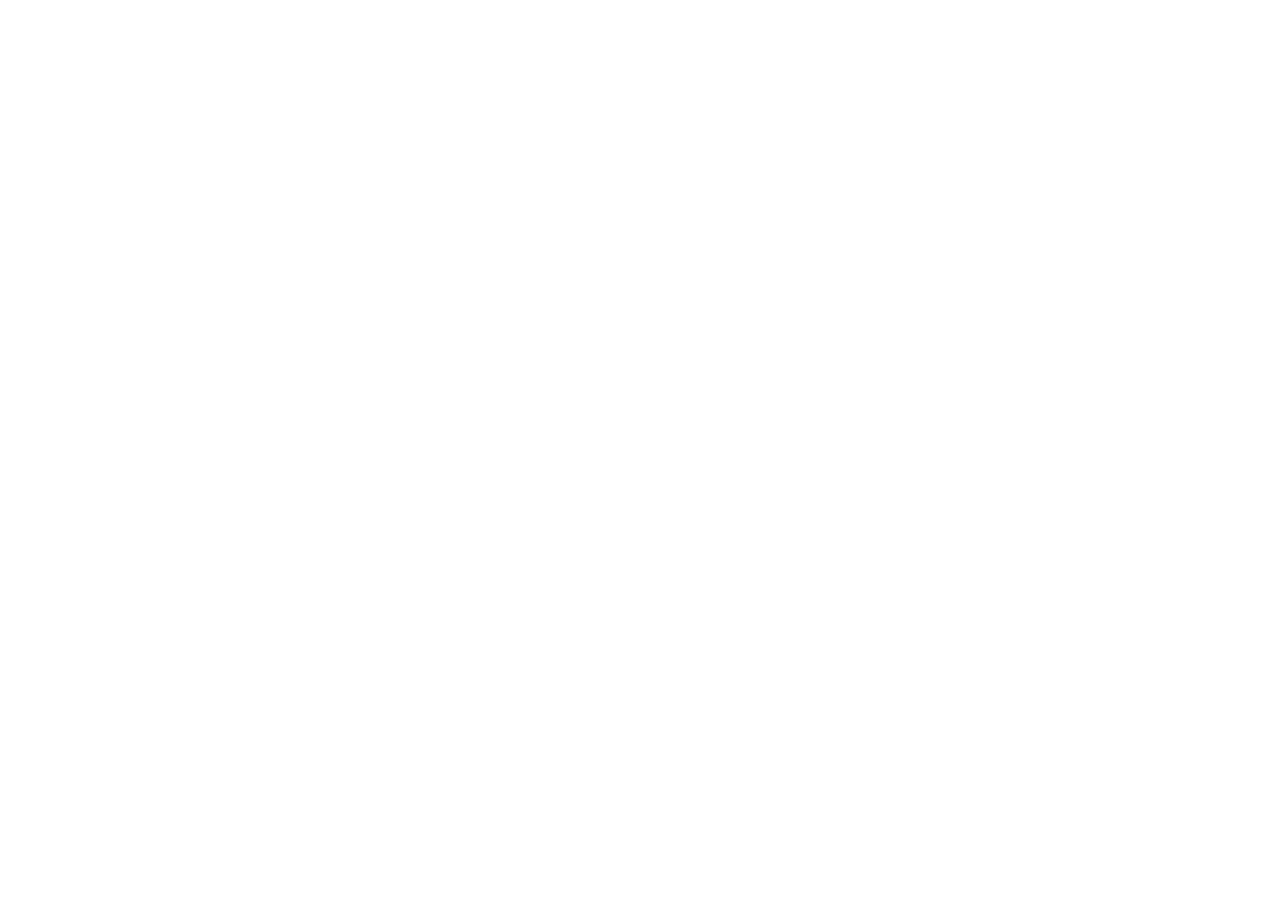
==== index.html @ e8760948 "Initialisation du projet sur github" ====
<!DOCTYPE html>
<html>

  <head>
    <script src="https://d3js.org/d3.v5.min.js"></script>
    <link rel="stylesheet" href="try.css">
  </head>

  <body>
    <br><br><br>
    <div id="graph"></div>
    <script src="script.js"></script>
  </body>

</html>
---- try.css ----
* {
    margin: 0;
    padding: 0;
    box-sizing: border-box;
  }
  
  body {
    font-family: "montserrat", sans-serif;
  }
  
  header {
    background-color: #222;
  }
  header .container {
    position: relative;
    max-width: 960px;
    padding: 15px;
    margin: 0 auto;
    display: flex;
    align-items: center;
    justify-content: space-between;
  }
  header .container .brand h2 {
    color: #FFF;
    font-size: 28px;
    font-weight: 900;
  }
  header .container .brand h2 span {
    color: green;
    font-weight: 400;
  }
  header .container .mobile-nav {
    display: none;
  }
  header .container .mobile-nav .open-menu {
    color: #FFF;
    text-decoration: none;
  }
  @media screen and (max-width: 767px) {
    header .container .mobile-nav {
      display: block;
    }
  }
  header .container .navbar .menu {
    display: flex;
    list-style-type: none;
  }
  header .container .navbar .menu .menu-item {
    position: relative;
  }
  header .container .navbar .menu .menu-item a {
    display: block;
    color: #FFF;
    text-decoration: none;
    padding: 10px 25px;
  }
  header .container .navbar .menu .menu-item a:hover {
    color: green;
    background-color: #323232;
  }
  header .container .navbar .menu .menu-item.has-anotherone > a {
    position: relative;
    padding-right: 35px;
  }
  header .container .navbar .menu .menu-item.has-anotherone > a:after {
    content: "+";
    display: block;
    position: absolute;
    top: 50%;
    right: 15px;
    transform: translateY(-50%);
    color: #FFF;
    font-size: 18px;
    font-weight: 500;
  }
  header .container .navbar .menu .menu-item.has-anotherone > a:hover:after {
    color: green;
  }
  header .container .navbar .menu .menu-item.has-anotherone .sub-menu {
    position: absolute;
    z-index: 999;
    opacity: 0;
    transform: translateY(-200px);
    pointer-events: none;
    transition: 0.4s ease-out;
    min-width: 100%;
    width: max-content;
    background-color: #222;
    list-style-type: none;
  }
  header .container .navbar .menu .menu-item.has-anotherone .sub-menu .menu-item {
    width: 100%;
  }
  header .container .navbar .menu .menu-item.has-anotherone:hover > .sub-menu {
    opacity: 1;
    transform: translateY(0);
    pointer-events: all;
  }
  header .container .navbar .menu .menu-item.has-anotherone:hover > .sub-menu .sub-menu {
    top: 0;
    right: 100%;
  }
  header .container .navbar .close-menu {
    display: none;
    color: #FFF;
    text-decoration: none;
    text-align: center;
  }
  @media screen and (max-width: 767px) {
    header .container .navbar .close-menu {
      display: block;
    }
  }
  @media screen and (max-width: 767px) {
    header .container .navbar {
      display: block;
      position: absolute;
      top: 0;
      left: 0;
      width: 100vw;
      min-height: 100vh;
      z-index: 999;
      background-color: #222;
      opacity: 0;
      pointer-events: none;
      transition: 0.4s ease-out;
    }
    header .container .navbar.is-active {
      opacity: 1;
      pointer-events: all;
    }
    header .container .navbar .menu {
      flex-direction: column;
    }
    header .container .navbar .menu .has-anotherone > .sub-menu {
      display: none;
      position: relative;
    }
    header .container .navbar .menu .has-anotherone > .sub-menu .sub-menu {
      position: relative;
      top: 0;
      left: 0;
      right: 0;
    }
    header .container .navbar .menu .has-anotherone:hover > .sub-menu {
      display: block;
    }
  }
  
  main section {
    padding-top: 50px;
    padding-bottom: 50px;
  }
  main section h1 {
    color: #666;
    font-size: 48px;
    font-weight: 500;
    text-align: center;
    margin-bottom: 30px;
  }
  main section .image-wrap {
    display: flex;
    justify-content: center;
    margin-bottom: 30px;
  }
  main section .image-wrap .image {
    display: block;
    width: 100%;
    max-width: 250px;
  }
  main section .content-wrap {
    display: block;
    max-width: 30px;
    margin: 0 auto;
  }
  main section .content-wrap p {
    color: #676767;
    font-size: 18px;
    font-weight: 400;
  }


  .column {
    float: left;
    width: 33.33%;
    padding: 20px;
  }
  .columnd {
    float: right;
    width: 33.33%;
    padding: 20px;
  }
  
  /* Clear floats after image containers */
  .row::after {
    content: "";
    clear: both;
    display: table;
  }
  
/* footer part juste en bas sans la partie responsive */

body{
	line-height: 1.5;
	font-family: 'Poppins', sans-serif;
    position: relative;
    padding-bottom: 80px;
    min-height: 100vh;
}
*{
	margin:0;
	padding:0;
	box-sizing: border-box;
}
.container{
	max-width: 1170px;
	margin:auto;
}
.row{
	display: flex;
	flex-wrap: wrap;
}
ul{
	list-style: none;
}
.footer{
	background-color: #24262b;
    padding: 0px 0;
    height: 10%;
    position:absolute;
    width: 100%;
    bottom: 0;  
   

}

.footer-col{
   width: 80%;
   padding-left: 0%;
   
}
.footer-col h4{
    display: block;
	font-size: 18px;
    text-align: center;
    margin-left: 10%;
    margin-right: 5%;
	color: #ffffff;
	bottom: -20px;
	font-weight: 500;
	position: relative;
}

.footer-col h4::before{
	content: '';
    margin-left: 44.5%;
	position: absolute;
	left:0;
	bottom: -10px;
	background-color: green;
	height: 2px;
	box-sizing: border-box;
	width: 100px;
}
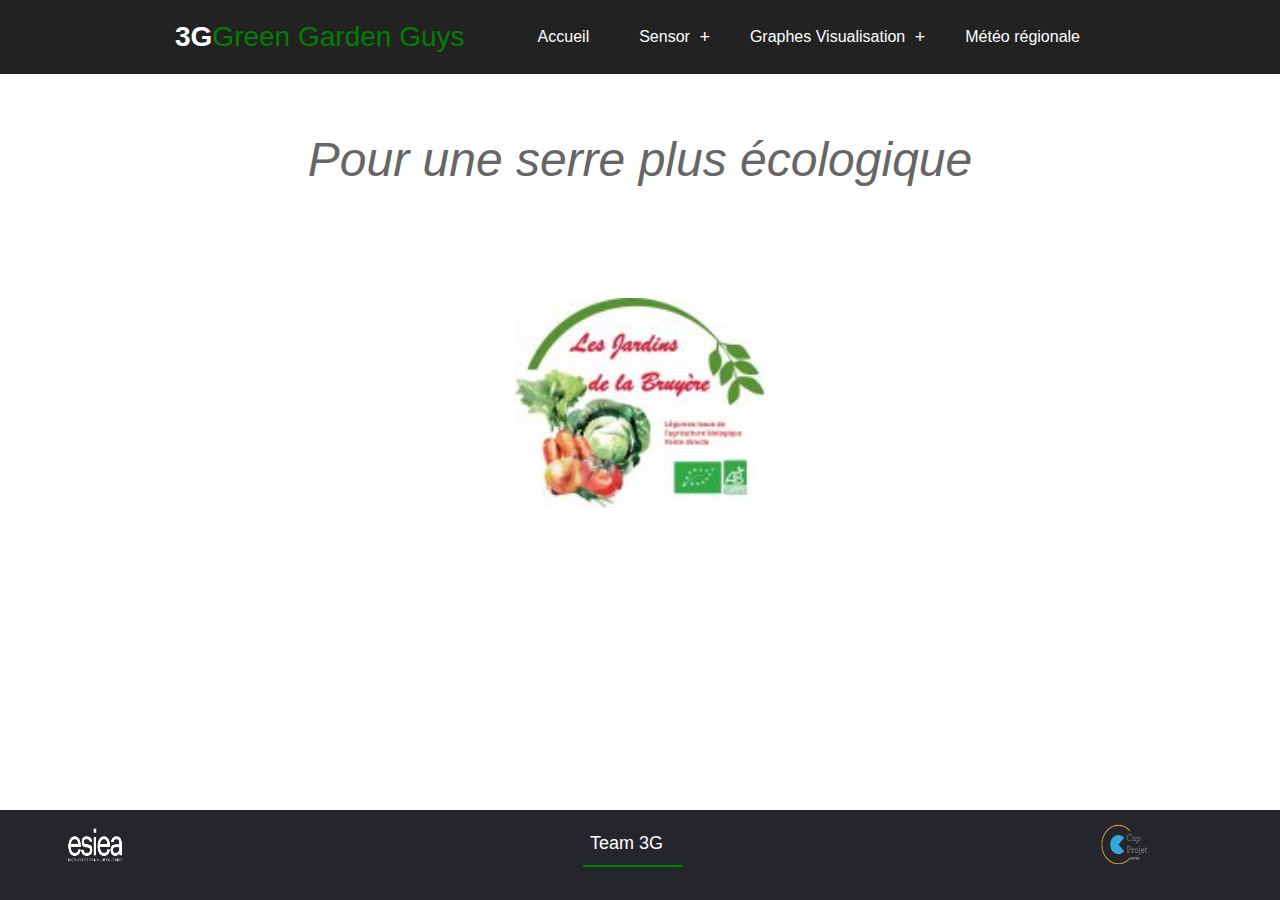
==== commit 49cf4907: "Add connection with api2.0" ====
--- a/index.html
+++ b/index.html
@@ -1,15 +1,132 @@
 <!DOCTYPE html>
-<html>
+<html lang="en">
+<head>
+    <meta charset="UTF-8">
+    <meta http-equiv="X-UA-Compatible" content="IE=edge">
+    <meta name="viewport" content="width=device-width, initial-scale=1.0">
+    <title> Données Climatiques </title>
+    <link rel="stylesheet" href="try.css">
+	<link rel="icon" href="favicon.ico" type="image/x-icon">
+</head>
+<body>
+    <header>
+        <div class="container">
+            <div class="brand">
+                <h2>3G<span>Green Garden Guys</span></h2>
+            </div>
 
-  <head>
-    <script src="https://d3js.org/d3.v5.min.js"></script>
-    <link rel="stylesheet" href="try.css">
-  </head>
+            <nav class="navbar">
+                <ul class="menu">
+                    <li class="menu-item">
+                        <a href="">Accueil</a>
+                    </li>
+                    <li class="menu-item has-anotherone">
+                        <a href="">Sensor</a>
+                        <ul class="sub-menu">
+                            <li class="menu-item has-anotherone">
+                                <a href="#">Sensor Temp</a>
+                                <ul class="sub-menu">
+                                    <li class="menu-item"><a href="graphe_T_1.html">Sensor 1</a></li>
+                                    <li class="menu-item"><a href="graphe_T_2.html"> Sensor 2</a></li>
+                                    <li class="menu-item"><a href=""> Sensor 3</a></li>
+                                </ul>
+                            </li>
+                            <li class="menu-item has-anotherone">
+                                <a href="#">Sensor Hygro</a>
+                                <ul class="sub-menu">
+                                    <li class="menu-item"><a href="#">Sensor 1</a></li>
+                                    <li class="menu-item"><a href=""> Sensor 2</a></li>
+                                    <li class="menu-item"><a href=""> Sensor 3</a></li>
+                                </ul>
 
-  <body>
-    <br><br><br>
-    <div id="graph"></div>
-    <script src="script.js"></script>
-  </body>
+                            </li>
+                            <li class="menu-item has-anotherone">
+                                <a href="#">Sensor pression</a>
+                                <ul class="sub-menu">
+                                    <li class="menu-item"><a href="#">Sensor 1</a></li>
+                                    <li class="menu-item"><a href=""> Sensor 2</a></li>
+                                    <li class="menu-item"><a href=""> Sensor 3</a></li>
+                                </ul>
 
-</html>+                            </li>
+                        </ul>
+                    </li>
+                    <li class="menu-item has-anotherone">
+                        <a href="">Graphes Visualisation</a>
+                        <ul class="sub-menu">
+                            <li class="menu-item"><a href="graphe_T_H.html">Visualisation hebdomadaire </a></li>
+                            <li class="menu-item"><a href="">Visualisation mensuelle</a></li>
+                            <li class="menu-item"><a href="">Visualisation semestrielle</a></li>
+                            <li class="menu-item"><a href="">Visualisation annuelle</a></li>
+
+                        </ul>
+                    </li>
+                    <li class="menu-item">
+                        <a href="data.html">Météo régionale</a>
+                    </li>
+                    
+                </ul>
+            </nav>
+        </div>
+    </header>
+
+
+    <main>
+        <section>
+            <h1> <I>Pour une serre plus écologique </I></h1>
+            <br><br><br>
+            <div class="image-wrap">
+                <img src="Pictures/Logo-lesjardinsdelabruyere-150x126.png" alt="Light Bulb" class="image">
+            </div>
+            <div class="content-wrap">
+                <p>
+                </p>
+            </div>
+        </section>
+    </main>
+    <script src="main.js"></script>
+</body>
+<!--
+<table width="100%" border="0">
+    <tr>    
+    <td><img src="Pictures/Logo ESIEA Baseline noir.png" width="100" height="90" align="left" /></td>
+    <td><img src="Pictures/logo-cap-projet-removebg-preview.png" width="120" height="90" align="right"/></td>
+    </tr>
+  </table>
+-->
+
+<!-- footer ci dessous-->
+
+<footer class="footer">
+    <div class="container">
+        <div class="row">
+            <img src="Pictures/blanc.png" width="80" height="70" align="left" />
+            <div class="footer-col">
+                <h4> Team 3G</h4>
+                
+            </div>
+            <img src="Pictures/logo-cap-projet-removebg-preview.png" width="100" height="70" align="right"/>
+          
+         <!--  <div class="footer-col">
+                <h4>Get help</h4>
+                <ul>
+
+                </ul>
+            </div> -->
+            
+<!--<div class="footer-col">
+                <h4>follow us</h4>
+                <div class="social-links">
+                    <img src="Pictures/Logo ESIEA Baseline noir.png" height="200" width="300">
+<a href="#"><i class="fab fa-facebook-f"></i></a>--> 
+                   
+                </div>
+                
+            </div>
+        </div>
+      
+          
+    </div>
+</footer>
+</html>
+
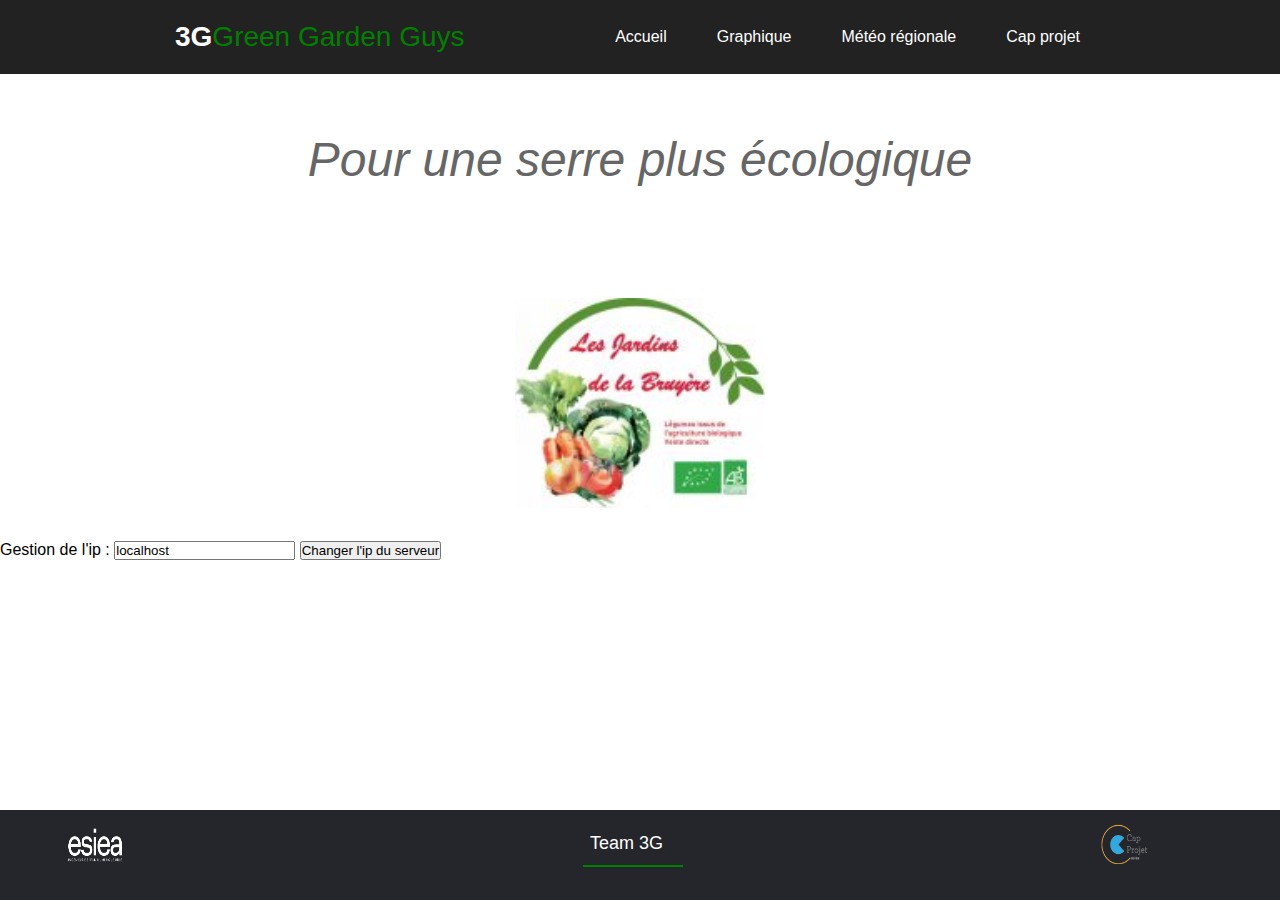
==== commit f8dc1ae1: "Ip dynamique, verification des station et type avant modif/suppression" ====
--- a/index.html
+++ b/index.html
@@ -5,8 +5,10 @@
     <meta http-equiv="X-UA-Compatible" content="IE=edge">
     <meta name="viewport" content="width=device-width, initial-scale=1.0">
     <title> Données Climatiques </title>
-    <link rel="stylesheet" href="try.css">
 	<link rel="icon" href="favicon.ico" type="image/x-icon">
+	<link rel="shortcut icon" href="icon/favicon.ico">
+	<link href="css_files/style.css" rel="stylesheet">
+		<script src="js/Home.js" defer></script>
 </head>
 <body>
     <header>
@@ -14,57 +16,20 @@
             <div class="brand">
                 <h2>3G<span>Green Garden Guys</span></h2>
             </div>
-
             <nav class="navbar">
                 <ul class="menu">
                     <li class="menu-item">
-                        <a href="">Accueil</a>
-                    </li>
-                    <li class="menu-item has-anotherone">
-                        <a href="">Sensor</a>
-                        <ul class="sub-menu">
-                            <li class="menu-item has-anotherone">
-                                <a href="#">Sensor Temp</a>
-                                <ul class="sub-menu">
-                                    <li class="menu-item"><a href="graphe_T_1.html">Sensor 1</a></li>
-                                    <li class="menu-item"><a href="graphe_T_2.html"> Sensor 2</a></li>
-                                    <li class="menu-item"><a href=""> Sensor 3</a></li>
-                                </ul>
-                            </li>
-                            <li class="menu-item has-anotherone">
-                                <a href="#">Sensor Hygro</a>
-                                <ul class="sub-menu">
-                                    <li class="menu-item"><a href="#">Sensor 1</a></li>
-                                    <li class="menu-item"><a href=""> Sensor 2</a></li>
-                                    <li class="menu-item"><a href=""> Sensor 3</a></li>
-                                </ul>
-
-                            </li>
-                            <li class="menu-item has-anotherone">
-                                <a href="#">Sensor pression</a>
-                                <ul class="sub-menu">
-                                    <li class="menu-item"><a href="#">Sensor 1</a></li>
-                                    <li class="menu-item"><a href=""> Sensor 2</a></li>
-                                    <li class="menu-item"><a href=""> Sensor 3</a></li>
-                                </ul>
-
-                            </li>
-                        </ul>
-                    </li>
-                    <li class="menu-item has-anotherone">
-                        <a href="">Graphes Visualisation</a>
-                        <ul class="sub-menu">
-                            <li class="menu-item"><a href="graphe_T_H.html">Visualisation hebdomadaire </a></li>
-                            <li class="menu-item"><a href="">Visualisation mensuelle</a></li>
-                            <li class="menu-item"><a href="">Visualisation semestrielle</a></li>
-                            <li class="menu-item"><a href="">Visualisation annuelle</a></li>
-
-                        </ul>
+                        <a href="index.html">Accueil</a>
                     </li>
                     <li class="menu-item">
-                        <a href="data.html">Météo régionale</a>
+                        <a href="graphique.html">Graphique</a>
                     </li>
-                    
+                    <li class="menu-item">
+                        <a href="https://meteofrance.com/previsions-meteo-france/perigueux/24000">Météo régionale</a>
+                    </li>
+                    <li class="menu-item">
+						<a href="equipe.html">Cap projet</a>
+					</li>
                 </ul>
             </nav>
         </div>
@@ -78,22 +43,13 @@
             <div class="image-wrap">
                 <img src="Pictures/Logo-lesjardinsdelabruyere-150x126.png" alt="Light Bulb" class="image">
             </div>
-            <div class="content-wrap">
-                <p>
-                </p>
-            </div>
+			Gestion de l'ip :
+			<input  type="text" id="ipText" > </input>
+			<button id="enter">Changer l'ip du serveur</button>
+			<p id="textUpdate"></p>
         </section>
     </main>
-    <script src="main.js"></script>
 </body>
-<!--
-<table width="100%" border="0">
-    <tr>    
-    <td><img src="Pictures/Logo ESIEA Baseline noir.png" width="100" height="90" align="left" /></td>
-    <td><img src="Pictures/logo-cap-projet-removebg-preview.png" width="120" height="90" align="right"/></td>
-    </tr>
-  </table>
--->
 
 <!-- footer ci dessous-->
 
@@ -103,30 +59,10 @@
             <img src="Pictures/blanc.png" width="80" height="70" align="left" />
             <div class="footer-col">
                 <h4> Team 3G</h4>
-                
             </div>
             <img src="Pictures/logo-cap-projet-removebg-preview.png" width="100" height="70" align="right"/>
-          
-         <!--  <div class="footer-col">
-                <h4>Get help</h4>
-                <ul>
-
-                </ul>
-            </div> -->
-            
-<!--<div class="footer-col">
-                <h4>follow us</h4>
-                <div class="social-links">
-                    <img src="Pictures/Logo ESIEA Baseline noir.png" height="200" width="300">
-<a href="#"><i class="fab fa-facebook-f"></i></a>--> 
-                   
-                </div>
-                
-            </div>
-        </div>
-      
-          
-    </div>
+		</div>
+	</div>   
 </footer>
 </html>
 
--- a/css_files/style.css
+++ b/css_files/style.css
@@ -0,0 +1,265 @@
+* {
+    margin: 0;
+    padding: 0;
+    box-sizing: border-box;
+  }
+  
+  body {
+    font-family: "montserrat", sans-serif;
+  }
+  
+  header {
+    background-color: #222;
+  }
+  header .container {
+    position: relative;
+    max-width: 960px;
+    padding: 15px;
+    margin: 0 auto;
+    display: flex;
+    align-items: center;
+    justify-content: space-between;
+  }
+  header .container .brand h2 {
+    color: #FFF;
+    font-size: 28px;
+    font-weight: 900;
+  }
+  header .container .brand h2 span {
+    color: green;
+    font-weight: 400;
+  }
+  header .container .mobile-nav {
+    display: none;
+  }
+  header .container .mobile-nav .open-menu {
+    color: #FFF;
+    text-decoration: none;
+  }
+  @media screen and (max-width: 767px) {
+    header .container .mobile-nav {
+      display: block;
+    }
+  }
+  header .container .navbar .menu {
+    display: flex;
+    list-style-type: none;
+  }
+  header .container .navbar .menu .menu-item {
+    position: relative;
+  }
+  header .container .navbar .menu .menu-item a {
+    display: block;
+    color: #FFF;
+    text-decoration: none;
+    padding: 10px 25px;
+  }
+  header .container .navbar .menu .menu-item a:hover {
+    color: green;
+    background-color: #323232;
+  }
+  header .container .navbar .menu .menu-item.has-anotherone > a {
+    position: relative;
+    padding-right: 35px;
+  }
+  header .container .navbar .menu .menu-item.has-anotherone > a:after {
+    content: "+";
+    display: block;
+    position: absolute;
+    top: 50%;
+    right: 15px;
+    transform: translateY(-50%);
+    color: #FFF;
+    font-size: 18px;
+    font-weight: 500;
+  }
+  header .container .navbar .menu .menu-item.has-anotherone > a:hover:after {
+    color: green;
+  }
+  header .container .navbar .menu .menu-item.has-anotherone .sub-menu {
+    position: absolute;
+    z-index: 999;
+    opacity: 0;
+    transform: translateY(-200px);
+    pointer-events: none;
+    transition: 0.4s ease-out;
+    min-width: 100%;
+    width: max-content;
+    background-color: #222;
+    list-style-type: none;
+  }
+  header .container .navbar .menu .menu-item.has-anotherone .sub-menu .menu-item {
+    width: 100%;
+  }
+  header .container .navbar .menu .menu-item.has-anotherone:hover > .sub-menu {
+    opacity: 1;
+    transform: translateY(0);
+    pointer-events: all;
+  }
+  header .container .navbar .menu .menu-item.has-anotherone:hover > .sub-menu .sub-menu {
+    top: 0;
+    right: 100%;
+  }
+  header .container .navbar .close-menu {
+    display: none;
+    color: #FFF;
+    text-decoration: none;
+    text-align: center;
+  }
+  @media screen and (max-width: 767px) {
+    header .container .navbar .close-menu {
+      display: block;
+    }
+  }
+  @media screen and (max-width: 767px) {
+    header .container .navbar {
+      display: block;
+      position: absolute;
+      top: 0;
+      left: 0;
+      width: 100vw;
+      min-height: 100vh;
+      z-index: 999;
+      background-color: #222;
+      opacity: 0;
+      pointer-events: none;
+      transition: 0.4s ease-out;
+    }
+    header .container .navbar.is-active {
+      opacity: 1;
+      pointer-events: all;
+    }
+    header .container .navbar .menu {
+      flex-direction: column;
+    }
+    header .container .navbar .menu .has-anotherone > .sub-menu {
+      display: none;
+      position: relative;
+    }
+    header .container .navbar .menu .has-anotherone > .sub-menu .sub-menu {
+      position: relative;
+      top: 0;
+      left: 0;
+      right: 0;
+    }
+    header .container .navbar .menu .has-anotherone:hover > .sub-menu {
+      display: block;
+    }
+  }
+  
+  main section {
+    padding-top: 50px;
+    padding-bottom: 50px;
+  }
+  main section h1 {
+    color: #666;
+    font-size: 48px;
+    font-weight: 500;
+    text-align: center;
+    margin-bottom: 30px;
+  }
+  main section .image-wrap {
+    display: flex;
+    justify-content: center;
+    margin-bottom: 30px;
+  }
+  main section .image-wrap .image {
+    display: block;
+    width: 100%;
+    max-width: 250px;
+  }
+  main section .content-wrap {
+    display: block;
+    max-width: 30px;
+    margin: 0 auto;
+  }
+  main section .content-wrap p {
+    color: #676767;
+    font-size: 18px;
+    font-weight: 400;
+  }
+
+
+  .column {
+    float: left;
+    width: 33.33%;
+    padding: 20px;
+  }
+  .columnd {
+    float: right;
+    width: 33.33%;
+    padding: 20px;
+  }
+  
+  /* Clear floats after image containers */
+  .row::after {
+    content: "";
+    clear: both;
+    display: table;
+  }
+  
+/* footer part juste en bas sans la partie responsive */
+
+body{
+	line-height: 1.5;
+	font-family: 'Poppins', sans-serif;
+    position: relative;
+    padding-bottom: 80px;
+    min-height: 100vh;
+}
+*{
+	margin:0;
+	padding:0;
+	box-sizing: border-box;
+}
+.container{
+	max-width: 1170px;
+	margin:auto;
+}
+.row{
+	display: flex;
+	flex-wrap: wrap;
+}
+ul{
+	list-style: none;
+}
+.footer{
+	background-color: #24262b;
+    padding: 0px 0;
+    height: 10%;
+    position:absolute;
+    width: 100%;
+    bottom: 0;  
+   
+
+}
+
+.footer-col{
+   width: 80%;
+   padding-left: 0%;
+   
+}
+.footer-col h4{
+    display: block;
+	font-size: 18px;
+    text-align: center;
+    margin-left: 10%;
+    margin-right: 5%;
+	color: #ffffff;
+	bottom: -20px;
+	font-weight: 500;
+	position: relative;
+}
+
+.footer-col h4::before{
+	content: '';
+    margin-left: 44.5%;
+	position: absolute;
+	left:0;
+	bottom: -10px;
+	background-color: green;
+	height: 2px;
+	box-sizing: border-box;
+	width: 100px;
+}
+
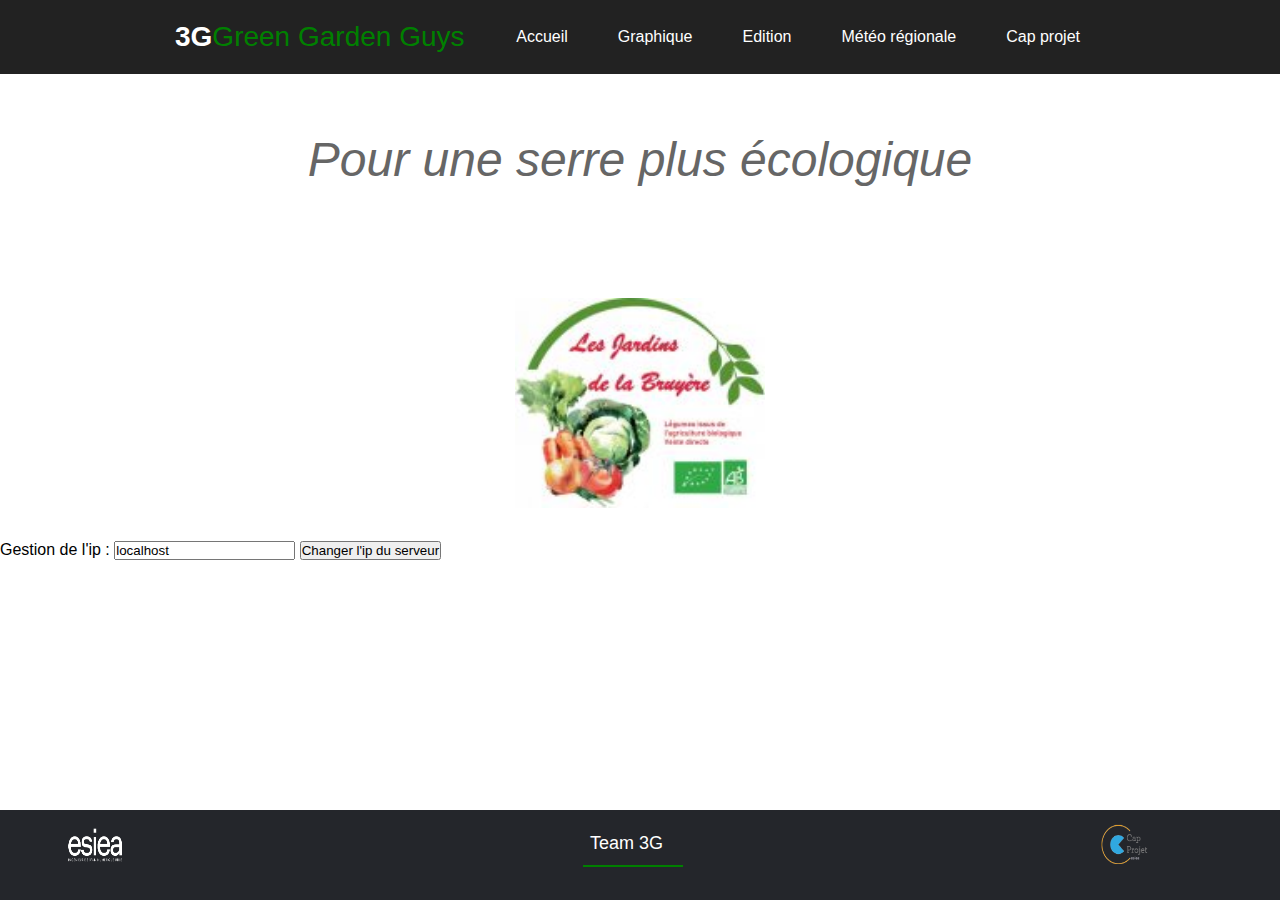
==== commit 81f1dfbf: "patch graph + factorise header et footer" ====
--- a/index.html
+++ b/index.html
@@ -8,32 +8,12 @@
 	<link rel="icon" href="favicon.ico" type="image/x-icon">
 	<link rel="shortcut icon" href="icon/favicon.ico">
 	<link href="css_files/style.css" rel="stylesheet">
-		<script src="js/Home.js" defer></script>
+	<script src="js/Home.js" defer></script>
+	<script src="js/generateHeader.js" defer></script>
+	<script src="js/generateFooter.js" defer></script>
 </head>
 <body>
-    <header>
-        <div class="container">
-            <div class="brand">
-                <h2>3G<span>Green Garden Guys</span></h2>
-            </div>
-            <nav class="navbar">
-                <ul class="menu">
-                    <li class="menu-item">
-                        <a href="index.html">Accueil</a>
-                    </li>
-                    <li class="menu-item">
-                        <a href="graphique.html">Graphique</a>
-                    </li>
-                    <li class="menu-item">
-                        <a href="https://meteofrance.com/previsions-meteo-france/perigueux/24000">Météo régionale</a>
-                    </li>
-                    <li class="menu-item">
-						<a href="equipe.html">Cap projet</a>
-					</li>
-                </ul>
-            </nav>
-        </div>
-    </header>
+   <div id="superHeader"></div>
 
 
     <main>
@@ -53,16 +33,7 @@
 
 <!-- footer ci dessous-->
 
-<footer class="footer">
-    <div class="container">
-        <div class="row">
-            <img src="Pictures/blanc.png" width="80" height="70" align="left" />
-            <div class="footer-col">
-                <h4> Team 3G</h4>
-            </div>
-            <img src="Pictures/logo-cap-projet-removebg-preview.png" width="100" height="70" align="right"/>
-		</div>
-	</div>   
-</footer>
+
+	<div id="superFooter"></div>
 </html>
 
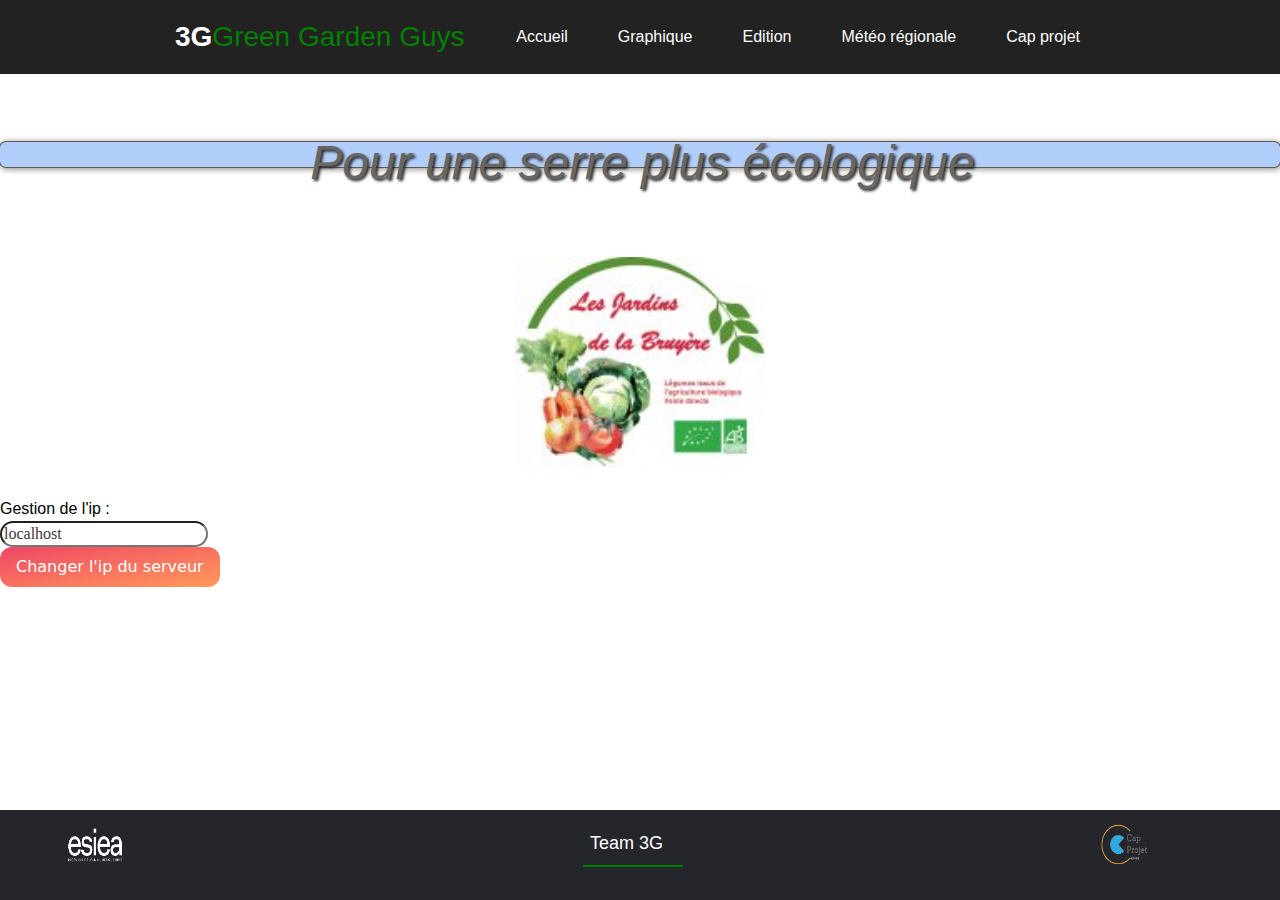
==== commit 42789a38: "add beautiful css" ====
--- a/index.html
+++ b/index.html
@@ -12,18 +12,55 @@
 	<script src="js/generateHeader.js" defer></script>
 	<script src="js/generateFooter.js" defer></script>
 </head>
+
 <body>
    <div id="superHeader"></div>
-
-
     <main>
         <section>
             <h1> <I>Pour une serre plus écologique </I></h1>
             <br><br><br>
+			
+			<!--
+			⠀⠀⠀⠀⠀⠀⠀⠀⠀⠀⠀⠀⠀⠀⠀⠀⠀⠀⠀⠀⠀⠀⠀⠀⠀⠀⠀⠀⠀⠀⠀⠀⠀⠀⠀⠀⠀⠀⠀⠀⠀⠀⠀⠀⠀⠀⠀⠀⠀⠀⠀⠀⠀⠀⠀⠀⠀⠀⠀⠀⠀⠀⠀⠀⠀⢀⣀⣤⣴⣶⣶⣿⣿⣿⣿⣿⣿⣿⣿⣿⣿⣿⣿⣿⣿⣿⣿⣿⣷⣶⣶⣤⣤⣀⠀⠀⠀⠀⠀⠀⠀⠀⠀⠀⠀⠀⠀⠀⠀⠀⠀⠀⠀⠀⠀⠀⠀⠀⠀⠀⠀⠀⠀⠀⠀⠀⠀⠀⠀⠀⠀⠀⠀⠀⠀⠀⠀⠀⠀⠀⠀⠀⠀⠀⠀⠀⠀⠀⠀⠀⠀⠀⠀⠀⠀⠀⠀⠀⠀⠀⠀⠀⠀⠀⠀⠀⠀⠀⠀⠀⠀⠀⠀⠀⠀⠀⠀⠀⠀⠀⠀⠀⠀⠀⠀
+⠀⠀⠀⠀⠀⠀⠀⠀⠀⠀⠀⠀⠀⠀⠀⠀⠀⠀⠀⠀⠀⠀⠀⠀⠀⠀⠀⠀⠀⠀⠀⠀⠀⠀⠀⠀⠀⠀⠀⠀⠀⠀⠀⠀⠀⠀⠀⠀⠀⠀⠀⠀⠀⠀⠀⠀⠀⠀⠀⠀⠀⠀⠀⠀⠀⠀⠀⠀⠀⠀⠀⠀⠀⠀⠀⠀⢀⣠⣴⣶⣿⣿⣿⣿⣿⣿⠿⠿⠟⠛⠛⠛⠛⠋⠉⠙⠛⠛⠛⠛⠻⠿⠿⢿⣿⣿⣿⣿⣿⣶⣦⣤⡀⠀⠀⠀⠀⠀⠀⠀⠀⠀⠀⠀⠀⠀⠀⠀⠀⠀⠀⠀⠀⠀⠀⠀⠀⠀⠀⠀⠀⠀⠀⠀⠀⠀⠀⠀⠀⠀⠀⠀⠀⠀⠀⠀⠀⠀⠀⠀⠀⠀⠀⠀⠀⠀⠀⠀⠀⠀⠀⠀⠀⠀⠀⠀⠀⠀⠀⠀⠀⠀⠀⠀⠀⠀⠀⠀⠀⠀⠀⠀⠀⠀⠀⠀⠀⠀⠀⠀
+⠀⠀⠀⠀⠀⠀⠀⠀⠀⠀⠀⠀⠀⠀⠀⠀⠀⠀⠀⠀⠀⠀⠀⠀⠀⠀⠀⠀⠀⠀⠀⠀⠀⠀⠀⠀⠀⠀⠀⠀⠀⠀⠀⠀⠀⠀⠀⠀⠀⠀⠀⠀⠀⠀⠀⠀⠀⠀⠀⠀⠀⠀⠀⠀⠀⠀⠀⠀⠀⠀⠀⠀⠀⠀⣠⣴⣿⣿⣿⣿⣿⠿⠋⠉⠀⠀⠀⠀⠀⠀⠀⠀⠀⠀   ⠀⠀⠀⠀⠀⠀⠀⠀⠀⠀⠀⠉⠙⠿⢿⣿⣿⣿⣿⣶⣤⡀⠀⠀⠀⠀⠀⠀⠀⠀⠀⠀⠀⠀⠀⠀⠀⠀⠀⠀⠀⠀⠀⠀⠀⠀⠀⠀⠀⠀⠀⠀⠀⠀⠀⠀⠀⠀⠀⠀⠀⠀⠀⠀⠀⠀⠀⠀⠀⠀⠀⠀⠀⠀⠀⠀⠀⠀⠀⠀⠀⠀⠀⠀⠀⠀⠀⠀⠀⠀⠀⠀⠀⠀⠀⠀⠀⠀⠀⠀⠀⠀⠀⠀⠀⠀
+⠀⠀⠀⠀⠀⠀⠀⠀⠀⠀⠀⠀⠀⠀⠀⠀⠀⠀⠀⠀⠀⠀⠀⠀⠀⠀⠀⠀⠀⠀⠀⠀⠀⠀⠀⠀⠀⠀⠀⠀⠀⠀⠀⠀⠀⠀⠀⠀⠀⠀⠀⠀⠀⠀⠀⠀⠀⠀⠀⠀⠀⠀⠀⠀⠀⠀⠀⠀⠀⠀⠀⢀⣠⣾⣿⣿⣿⣿⠟⠁⠀⠀⠀⠀⠀⠀⠀⠀⠀⠀⠀⠀⠀⠀ ⠀   ⠀⠀⠀⠀⠀⠀⠀⠀⠀⠀⠀⠀⠀⠀⠈⠙⢿⣿⣿⣿⣿⣦⡀⠀⠀⠀⠀⠀⠀⠀⠀⠀⠀⠀⠀⠀⠀⠀⠀⠀⠀⠀⠀⠀⠀⠀⠀⠀⠀⠀⠀⠀⠀⠀⠀⠀⠀⠀⠀⠀⠀⠀⠀⠀⠀⠀⠀⠀⠀⠀⠀⠀⠀⠀⠀⠀⠀⠀⠀⠀⠀⠀⠀⠀⠀⠀⠀⠀⠀⠀⠀⠀⠀⠀⠀⠀⠀⠀⠀⠀⠀⠀⠀⠀⠀
+⠀⠀⠀⠀⠀⠀⠀⠀⠀⠀⠀⠀⠀⠀⠀⠀⠀⠀⠀⠀⠀⠀⠀⠀⠀⠀⠀⠀⠀⠀⠀⠀⠀⠀⠀⠀⠀⠀⠀⠀⠀⠀⠀⠀⠀⠀⠀⠀⠀⠀⠀⠀⠀⠀⠀⠀⠀⠀⠀⠀⠀⠀⠀⠀⠀⠀⠀⠀⠀⢀⣰⣿⣿⣿⣿⠟⠋⠀⠀⠀⠀⠀⠀⠀⠀⠀⠀⠀⠀⠀⠀⠀⠀⠀⠀⠀⠀     ⠀⠀⠀⠀⠀⠀⠀⠀⠀⠀⠀⠀⠀⠀⠀⠉⠛⣿⣿⣿⣿⣶⠀⠀⠀⠀⠀⠀⠀⠀⠀⠀⠀⠀⠀⠀⠀⠀⠀⠀⠀⠀⠀⠀⠀⠀⠀⠀⠀⠀⠀⠀⠀⠀⠀⠀⠀⠀⠀⠀⠀⠀⠀⠀⠀⠀⠀⠀⠀⠀⠀⠀⠀⠀⠀⠀⠀⠀⠀⠀⠀⠀⠀⠀⠀⠀⠀⠀⠀⠀⠀⠀⠀⠀⠀⠀⠀⠀⠀⠀⠀⠀⠀
+⠀⠀⠀⠀⠀⠀⠀⠀⠀⠀⠀⠀⠀⠀⠀⠀⠀⠀⠀⠀⠀⠀⠀⠀⠀⠀⠀⠀⠀⠀⠀⠀⠀⠀⠀⠀⠀⠀⠀⠀⠀⠀⠀⠀⠀⠀⠀⠀⠀⠀⠀⠀⠀⠀⠀⠀⠀⠀⠀⠀⠀⠀⠀⠀⠀⠀⠀⢀⣴⣿⣿⣿⡿⠟⠁⠀⠀⠀⠀⠀⠀⠀⠀⠀⠀⠀⠀⠀⠀⠀⠀⠀⠀⠀⠀⠀⠀      ⠀⠀⠀⠀⠀⠀⠀⠀⠀⠀⠀⠀⠀⠀⠀⠀⠀⠈⠙⢿⣿⠿⠀⠀⠀⠀⠀⠀⠀⠀⠀⠀⠀⠀⠀⠀⠀⠀⠀⠀⠀⠀⠀⠀⠀⠀⠀⠀⠀⠀⠀⠀⠀⠀⠀⠀⠀⠀⠀⠀⠀⠀⠀⠀⠀⠀⠀⠀⠀⠀⠀⠀⠀⠀⠀⠀⠀⠀⠀⠀⠀⠀⠀⠀⠀⠀⠀⠀⠀⠀⠀⠀⠀⠀⠀⠀⠀⠀⠀⠀⠀⠀⠀
+⠀⠀⠀⠀⠀⠀⠀⠀⠀⠀⠀⠀⠀⠀⠀⠀⠀⠀⠀⠀⠀⠀⠀⠀⠀⠀⠀⠀⠀⠀⠀⠀⠀⠀⠀⠀⠀⠀⠀⠀⠀⠀⠀⠀⠀⠀⠀⠀⠀⠀⠀⠀⠀⠀⠀⠀⠀⠀⠀⠀⠀⠀⠀⠀⠀⠀⢠⣿⣿⣿⡿⠟⠁⠀⠀⠀⠀⠀⠀⠀⠀⠀⠀⠀⠀⠀⠀⠀⠀⠀⠀⠀⠀⠀⠀⠀⠀⠀⠀⠀⠀⠀⠀⠀⠀⠀⠀⠀⠀⠀⠀⠀⠀⠀⠀⠀⠀⠀⠀⠀⠀⠀⠀⠀⠀⠀⠀⠀⠀⠀⠀⠀⠀⠀⠀⠀⠀⠀⠀⠀⠀⠀⠀⠀⠀⠀⠀⠀⠀⠀⠀⠀⠀⠀⠀⠀⠀⠀⠀⠀⠀⠀⠀⠀⠀⠀⠀⠀⠀⠀⠀⠀⠀⠀⠀⠀⠀⠀⠀⠀⠀⠀⠀⠀⠀⠀⠀⠀⠀⠀⠀⠀⠀⠀⠀⠀⠀⠀⠀⠀
+⠀⠀⠀⠀⠀⠀⠀⠀⠀⠀⠀⠀⠀⠀⠀⠀⠀⠀⠀⠀⠀⠀⠀⠀⠀⠀⠀⠀⠀⠀⠀⠀⠀⠀⠀⠀⠀⠀⠀⠀⠀⠀⠀⠀⠀⠀⠀⠀⠀⠀⠀⠀⠀⠀⠀⠀⠀⠀⠀⠀⠀⠀⠀⠀⠀⣠⣿⣿⣿⡟⠁⠀⠀⠀⠀⠀⠀⠀⠀⠀⠀⠀⠀⠀⠀⠀⠀⠀⠀⠀⠀⠀⠀⠀⠀⠀⠀⠀⠀⠀⠀⠀⠀⠀⠀⠀⠀⠀⠀⠀⠀⠀⠀⠀⠀⣀⣀⣀⣀⣀⠀⠀⠀⠀⠀⠀⠀⠀⠀⠀⠀⠀⠀⠀⠀⠀⠀⠀⠀⠀⠀⠀⠀⠀⠀⠀⠀⠀⠀⠀⠀⠀⠀⠀⠀⠀⠀⠀⠀⠀⠀⠀⠀⠀⠀⠀⠀⠀⠀⠀⠀⠀⠀⠀⠀⠀⠀⠀⠀⠀⠀⠀⠀⠀⠀⠀⠀⠀⠀⠀⠀⠀⠀⠀⠀⠀⠀⠀⠀⠀
+⠀⠀⠀⠀⠀⠀⠀⠀⠀⠀⠀⠀⠀⠀⠀⠀⠀⠀⠀⠀⠀⠀⠀⠀⠀⠀⠀⠀⠀⠀⠀⠀⠀⠀⠀⠀⠀⠀⠀⠀⠀⠀⠀⠀⠀⠀⠀⠀⠀⠀⠀⠀⠀⠀⠀⠀⠀⠀⠀⠀⠀⠀⠀⠀⣼⣿⣿⣿⠏⠀⠀⠀⠀⠀⠀⠀⠀⠀⠀⠀⠀⠀⠀⠀⠀⠀⠀⠀⢀⣀⣤⣤⣤⣤⣤⣤⣤⣤⣤⣄⣀⠀⠀⠀⠀⠀⠀⠀⠀⠀⠀⠀⢠⣶⣿⣿⣿⣿⣿⣿⣷⣦⡀⠀⠀⠀⠀⠀⠀⠀⠀⠀⠀⠀⠀⠀⠀⠀⠀⠀⠀⠀⠀⠀⠀⠀⠀⠀⠀⠀⠀⠀⠀⠀⠀⠀⠀⠀⠀⠀⠀⠀⠀⠀⠀⠀⠀⠀⠀⠀⠀⠀⠀⠀⠀⠀⠀⠀⠀⠀⠀⠀⠀⠀⠀⠀⠀⠀⠀⠀⠀⠀⠀⠀⠀⠀⠀⠀⠀⠀
+⠀⠀⠀⠀⠀⠀⠀⠀⠀⠀⠀⠀⠀⠀⠀⠀⠀⠀⠀⠀⠀⠀⠀⠀⠀⠀⠀⠀⠀⠀⠀⠀⠀⠀⠀⠀⠀⠀⠀⠀⠀⠀⠀⠀⠀⠀⠀⠀⠀⠀⠀⠀⠀⠀⠀⠀⠀⠀⠀⠀⠀⠀⠀⣰⣿⣿⣿⠃⠀⠀⠀⠀⠀⠀⠀⠀⠀⠀⠀⠀⠀⠀⠀⠀⢀⣠⣴⣶⣿⣿⣿⣿⣿⣿⣿⣿⣿⣿⣿⣿⣿⣷⣶⣤⡀⠀⠀⠀⠀⠀⠀⣰⣿⣿⣿⠟⠋⠉⠹⣿⣿⣿⡇⢀⣀⣀⣀⣀⠀⠀⢀⣀⣀⣀⣀⣀⣀⡀⠀⠀⠀⠀⠀⠀⠀⠀⠀⠀⠀⠀⠀⠀⠀⠀⠀⠀⠀⠀⠀⠀⠀⠀⠀⠀⠀⠀⠀⠀⠀⠀⠀⠀⠀⠀⠀⠀⠀⠀⠀⠀⠀⠀⠀⠀⠀⠀⠀⠀⠀⠀⠀⠀⠀⠀⠀⠀⠀⠀⠀⠀
+⠀⠀⠀⠀⠀⠀⠀⠀⠀⠀⠀⠀⠀⠀⠀⠀⠀⠀⠀⠀⠀⠀⠀⠀⠀⠀⠀⠀⠀⠀⠀⠀⠀⠀⠀⠀⠀⠀⠀⠀⠀⠀⠀⠀⠀⠀⠀⠀⠀⠀⠀⠀⠀⠀⠀⠀⠀⠀⠀⠀⠀⠀⣸⣿⣿⣿⠇⠀⠀⠀⠀⠀⠀⠀⠀⠀⠀⠀⠀⠀⠀⠀⢀⣴⣾⣿⣿⣿⣿⣿⣿⣿⣿⣿⣿⣿⣿⣿⣿⣿⣿⣿⣿⣿⣿⣶⡄⠀⠀⠀⠀⣿⣿⣿⠃⠀⠀⠀⠀⠙⠿⠋⢁⣾⣿⣿⣿⣿⣷⠀⣿⣿⣿⣿⣿⣿⣿⣿⣆⠀⠀⠀⠀⠀⠀⠀⠀⠀⠀⠀⠀⠀⠀⠀⠀⠀⠀⠀⠀⠀⠀⠀⠀⠀⠀⠀⠀⠀⠀⠀⠀⠀⠀⠀⠀⠀⠀⠀⠀⠀⠀⠀⠀⠀⠀⠀⠀⠀⠀⠀⠀⠀⠀⠀⠀⠀⠀⠀⠀⠀
+⠀⠀⠀⠀⠀⠀⠀⠀⠀⠀⠀⠀⠀⠀⠀⠀⠀⠀⠀⠀⠀⠀⠀⠀⠀⠀⠀⠀⠀⠀⠀⠀⠀⠀⠀⠀⠀⠀⠀⠀⠀⠀⠀⠀⠀⠀⠀⠀⠀⠀⠀⠀⠀⠀⠀⠀⠀⠀⠀⠀⠀⢀⣿⣿⣿⠇⠀⠀⠀⠀⠀⠀⠀⠀⠀⠀⠀⠀⠀⠀⠀⣠⣿⣿⣿⣿⣿⣿⣿⣿⣿⣿⣿⣿⣿⣿⣿⣿⣿⣿⣿⣿⣿⣿⣿⣿⡇⠀⠀⠀⠀⣿⣿⣷⡀⠀⠀⠀⠀⠀⠀⠀⠙⣿⣿⣿⣿⣿⣿⡆⠈⣿⣿⣿⠉⠉⢹⣿⣿⡇⠀⠀⠀⠀⠀⠀⠀⠀⠀⠀⠀⠀⠀⠀⠀⠀⠀⠀⠀⠀⠀⠀⠀⠀⠀⠀⠀⠀⠀⠀⠀⠀⠀⠀⠀⠀⠀⠀⠀⠀⠀⠀⠀⠀⠀⠀⠀⠀⠀⠀⠀⠀⠀⠀⠀⠀⠀⠀⠀⠀
+⠀⠀⠀⠀⠀⠀⠀⠀⠀⠀⠀⠀⠀⠀⠀⠀⠀⠀⠀⠀⠀⠀⠀⠀⠀⠀⠀⠀⠀⠀⠀⠀⠀⠀⠀⠀⠀⠀⠀⠀⠀⠀⠀⠀⠀⠀⠀⠀⠀⠀⠀⠀⠀⠀⠀⠀⠀⠀⠀⠀⠀⢸⣿⣿⡿⠀⠀⠀⠀⠀⠀⠀⠀⠀⠀⠀⠀⠀⠀⠀⣼⣿⣿⣿⣿⣿⣿⣿⣿⣿⣿⣿⣿⣿⣿⣿⣿⣿⣿⣿⣿⣿⣿⣿⡿⠋⠀⠀⠀⠀⠀⢻⣿⣿⣷⣀⠀⠀⠀⣀⣴⣤⣿⣿⣿⣿⣿⣿⣿⡇⠀⣿⣿⣿⠀⠀⣸⣿⣿⡇⠀⠀⠀⠀⠀⠀⠀⠀⠀⠀⠀⠀⠀⠀⠀⠀⠀⠀⠀⠀⠀⠀⠀⠀⠀⠀⠀⠀⠀⠀⠀⠀⠀⠀⠀⠀⠀⠀⠀⠀⠀⠀⠀⠀⠀⠀⠀⠀⠀⠀⠀⠀⠀⠀⠀⠀⠀⠀⠀⠀
+⠀⠀⠀⠀⠀⠀⠀⠀⠀⠀⠀⠀⠀⠀⠀⠀⠀⠀⠀⠀⠀⠀⠀⠀⠀⠀⠀⠀⠀⠀⠀⠀⠀⠀⠀⠀⠀⠀⠀⠀⠀⠀⠀⠀⠀⠀⠀⠀⠀⠀⠀⠀⠀⠀⠀⠀⠀⠀⠀⠀⠀⣿⣿⣿⡇⠀⠀⠀⠀⠀⠀⠀⠀⠀⠀⠀⠀⠀⢀⣾⣿⣿⣿⣿⣿⣿⣿⣿⣿⣿⣿⣿⣿⣿⣿⣿⣿⣿⣿⣿⣿⣿⡿⠛⠁⠀⠀⠀⠀⠀⠀⠀⠻⣿⣿⣿⣿⣿⣿⣿⣿⡿⢿⣿⣿⣿⣿⣿⣿⣿⣧⣿⣿⣿⣿⣿⣿⣿⡟⠁⠀⠀⠀⠀⠀⠀⠀⠀⠀⠀⠀⠀⠀⠀⠀⠀⠀⠀⠀⠀⠀⠀⠀⠀⠀⠀⠀⠀⠀⠀⠀⠀⠀⠀⠀⠀⠀⠀⠀⠀⠀⠀⠀⠀⠀⠀⠀⠀⠀⠀⠀⠀⠀⠀⠀⠀⠀⠀⠀⠀
+⠀⠀⠀⠀⠀⠀⠀⠀⠀⠀⠀⠀⠀⠀⠀⠀⠀⠀⠀⠀⠀⠀⠀⠀⠀⠀⠀⠀⠀⠀⠀⠀⠀⠀⠀⠀⠀⠀⠀⠀⠀⠀⠀⠀⠀⠀⠀⠀⠀⠀⠀⠀⠀⠀⠀⠀⠀⠀⠀⠀⠀⣿⣿⣿⠀⠀⠀⠀⠀⠀⠀⠀⠀⠀⠀⠀⠀⠀⣾⣿⣿⣿⣿⣿⣿⣿⣿⣿⣿⣿⣿⣿⣿⣿⣿⣿⣿⣿⣿⣿⡿⠋⠀⠀⠀⠀⠀⠀⠀⠀⠀⠀⠀⠀⠉⠛⠛⠛⠛⠛⠉⠁⠀⠙⠛⠛⠛⠛⠛⠛⢃⣿⣿⣿⣛⠛⠛⠋⠀⠀⠀⠀⠀⠀⠀⠀⠀⠀⠀⠀⠀⠀⠀⠀⠀⠀⠀⠀⠀⠀⠀⠀⠀⠀⠀⠀⠀⠀⠀⠀⠀⠀⠀⠀⠀⠀⠀⠀⠀⠀⠀⠀⠀⠀⠀⠀⠀⠀⠀⠀⠀⠀⠀⠀⠀⠀⠀⠀⠀⠀
+⠀⠀⠀⠀⠀⠀⠀⠀⠀⠀⠀⠀⠀⠀⠀⠀⠀⠀⠀⠀⠀⠀⠀⠀⠀⠀⠀⠀⠀⠀⠀⠀⠀⠀⠀⠀⠀⠀⠀⠀⠀⠀⠀⠀⠀⠀⠀⠀⠀⠀⠀⠀⠀⠀⠀⠀⠀⠀⠀⠀⠀⣿⣿⡟⠀⠀⠀⠀⠀⠀⠀⠀⠀⠀⠀⠀⠀⢠⣿⣿⣿⣿⣿⣿⣿⣿⣿⣿⣿⣿⣿⣿⣿⣿⣿⣿⣿⣿⡿⠋⠀⠀⠀⠀⠀⠀⠀⠀⠀⠀⠀⠀⠀⠀⠀⠀⠀⠀⠀⠀⠀⠀⠀⠀⠀⠀⠀⠀⠀⠀⢿⣿⣿⣿⣿⠇⠀⠀⠀⠀⠀⠀⠀⠀⠀⠀⠀⠀⠀⠀⠀⠀⠀⠀⠀⠀⠀⠀⠀⠀⠀⠀⠀⠀⠀⠀⠀⠀⠀⠀⠀⠀⠀⠀⠀⠀⠀⠀⠀⠀⠀⠀⠀⠀⠀⠀⠀⠀⠀⠀⠀⠀⠀⠀⠀⠀⠀⠀⠀⠀
+⠀⠀⠀⠀⠀⠀⠀⠀⠀⠀⠀⠀⠀⠀⠀⠀⠀⠀⠀⠀⠀⠀⠀⠀⠀⠀⠀⠀⠀⠀⠀⠀⠀⠀⠀⠀⠀⠀⠀⠀⠀⠀⠀⠀⠀⠀⠀⠀⠀⠀⠀⠀⠀⠀⠀⠀⠀⠀⠀⠀⠀⣿⣿⡇⠀⠀⠀⠀⠀⠀⠀⠀⠀⠀⠀⠀⠀⢸⣿⣿⣿⣿⣿⣿⣿⣿⣿⣿⣿⣿⣿⣿⣿⣿⣿⣿⣿⠏⠀⠀⠀⠀⠀⠀⠀⠀⠀⠀⠀⠀⠀⠀⠀⠀⠀⠀⠀⠀⠀⠀⠀⠀⠀⠀⠀⠀⠀⠀⠀⠀⠈⠉⠉⠉⠁⠀⠀⠀⠀⠀⠀⠀⠀⠀⠀⠀⠀⠀⠀⠀⠀⠀⠀⠀⠀⠀⠀⠀⠀⠀⠀⠀⠀⠀⠀⠀⠀⠀⠀⠀⠀⠀⠀⠀⠀⠀⠀⠀⠀⠀⠀⠀⠀⠀⠀⠀⠀⠀⠀⠀⠀⠀⠀⠀⠀⠀⠀⠀⠀⠀
+⠀⠀⠀⠀⠀⠀⠀⠀⠀⠀⠀⠀⠀⠀⠀⠀⠀⠀⠀⠀⠀⠀⠀⠀⠀⠀⠀⠀⠀⠀⠀⠀⠀⠀⠀⠀⠀⠀⠀⠀⠀⠀⠀⠀⠀⠀⠀⠀⠀⠀⠀⠀⠀⠀⠀⠀⠀⠀⠀⠀⠀⣿⣿⡇⠀⠀⠀⠀⠀⠀⠀⠀⠀⠀⠀⠀⠀⢸⣿⣿⣿⣿⣿⣿⣿⣿⣿⣿⣿⣿⣿⣿⣿⣿⣿⣿⣷⣄⠀⠀⠀⠀⠀⠀⠀⠀⠀⠀⠀⠀⠀⠀⠀⠀⠀⠀⠀⠀⠀⠀⠀⠀⠀⠀⠀⠀⠀⠀⠀⠀⠀⠀⠀⠀⠀⠀⠀⠀⠀⠀⠀⠀⠀⠀⠀⠀⠀⠀⠀⠀⠀⠀⠀⠀⠀⠀⠀⠀⠀⠀⠀⠀⠀⠀⠀⠀⠀⠀⠀⠀⠀⠀⠀⠀⠀⠀⠀⠀⠀⠀⠀⠀⠀⠀⠀⠀⠀⠀⠀⠀⠀⠀⠀⠀⠀⠀⠀⠀⠀⠀
+⠀⠀⠀⠀⠀⠀⠀⠀⠀⠀⠀⠀⠀⠀⠀⠀⠀⠀⠀⠀⠀⠀⠀⠀⠀⠀⠀⠀⠀⠀⠀⠀⠀⠀⠀⠀⠀⠀⠀⠀⠀⠀⠀⠀⠀⠀⠀⠀⠀⠀⠀⠀⠀⠀⠀⠀⠀⠀⠀⠀⠀⣿⣿⣇⠀⠀⠀⠀⠀⠀⠀⠀⠀⠀⠀⠀⠀⠸⣿⣿⣿⣿⣿⣿⣿⣿⣿⣿⣿⣿⣿⣿⣿⣿⣿⣿⣿⣿⣷⡄⠀⠀⠀⠀⠀⠀⠀⠀⠀⠀⢠⣾⣿⣿⣿⣿⣿⣶⣶⣄⠀⠀⠀⠀⠀⠀⠀⠀⠀⠀⠀⠀⠀⠀⠀⢠⣶⣶⡆⠀⠀⠀⠀⠀⠀⠀⠀⠀⠀⠀⠀⠀⠀⠀⠀⠀⠀⠀⠀⠀⠀⠀⠀⠀⠀⠀⠀⠀⠀⠀⠀⠀⠀⠀⠀⠀⠀⠀⠀⠀⠀⠀⠀⠀⠀⠀⠀⠀⠀⠀⠀⠀⠀⠀⠀⠀⠀⠀⠀⠀
+⠀⠀⠀⠀⠀⠀⠀⠀⠀⠀⠀⠀⠀⠀⠀⠀⠀⠀⠀⠀⠀⠀⠀⠀⠀⠀⠀⠀⠀⠀⠀⠀⠀⠀⠀⠀⠀⠀⠀⠀⠀⠀⠀⠀⠀⠀⠀⠀⠀⠀⠀⠀⠀⠀⠀⠀⠀⠀⠀⠀⠀⣿⣿⣿⠀⠀⠀⠀⠀⠀⠀⠀⠀⠀⠀⠀⠀⠀⣿⣿⣿⣿⣿⣿⣿⣿⣿⣿⣿⣿⣿⣿⣿⣿⣿⣿⣿⣿⣿⣿⣦⡀⠀⠀⠀⠀⠀⠀⠀⠀⠈⠙⣿⣿⣿⠛⠻⣿⣿⣿⣆⠀⠀⠀⠀⠀⠀⠀⠀⠀⠀⠀⠀⠀⠀⠸⣿⣿⡇⠀⠀⠀⠀⠀⠀⠀⠀⠀⣴⣿⡄⠀⠀⠀⠀⠀⠀⠀⠀⠀⠀⠀⠀⠀⠀⠀⠀⠀⠀⠀⠀⠀⠀⠀⠀⠀⠀⠀⠀⠀⠀⠀⠀⠀⠀⠀⠀⠀⠀⠀⠀⠀⠀⠀⠀⠀⠀⠀⠀⠀
+⠀⠀⠀⠀⠀⠀⠀⠀⠀⠀⠀⠀⠀⠀⠀⠀⠀⠀⠀⠀⠀⠀⠀⠀⠀⠀⠀⠀⠀⠀⠀⠀⠀⠀⠀⠀⠀⠀⠀⠀⠀⠀⠀⠀⠀⠀⠀⠀⠀⠀⠀⠀⠀⠀⠀⠀⠀⠀⠀⠀⠀⣿⣿⣿⡆⠀⠀⠀⠀⠀⠀⠀⠀⠀⠀⠀⠀⠀⠘⣿⣿⣿⣿⣿⣿⣿⣿⣿⣿⣿⣿⣿⣿⣿⣿⣿⣿⣿⣿⣿⣿⣿⣧⣀⠀⠀⠀⠀⠀⠀⠀⠀⣿⣿⣿⠀⠀⣨⣿⣿⣿⣿⣿⣷⣾⣿⣷⣠⣴⣿⣿⣿⣷⣦⣠⣾⣿⣿⡇⠀⣠⣾⣿⣿⣿⣦⣴⣾⣿⣿⣿⣿⣦⠀⠀⠀⠀⠀⠀⠀⠀⠀⠀⠀⠀⠀⠀⠀⠀⠀⠀⠀⠀⠀⠀⠀⠀⠀⠀⠀⠀⠀⠀⠀⠀⠀⠀⠀⠀⠀⠀⠀⠀⠀⠀⠀⠀⠀⠀⠀
+⠀⠀⠀⠀⠀⠀⠀⠀⠀⠀⠀⠀⠀⠀⠀⠀⠀⠀⠀⠀⠀⠀⠀⠀⠀⠀⠀⠀⠀⠀⠀⠀⠀⠀⠀⠀⠀⠀⠀⠀⠀⠀⠀⠀⠀⠀⠀⠀⠀⠀⠀⠀⠀⠀⠀⠀⠀⠀⠀⠀⠀⢸⣿⣿⣧⠀⠀⠀⠀⠀⠀⠀⠀⠀⠀⠀⠀⠀⠀⠈⢿⣿⣿⣿⣿⣿⣿⣿⣿⣿⣿⣿⣿⣿⣿⣿⣿⣿⣿⣿⣿⣿⣿⣿⣧⣄⠀⠀⠀⠀⠀⠀⣿⣿⣿⣿⣿⣿⣿⣿⠋⢻⣿⣿⣿⣿⣿⣿⣿⡿⠛⠻⣿⣿⣿⡟⣿⣿⡇⣼⣿⣿⣿⣛⣿⣿⣿⡟⣿⣿⡟⠛⠋⠀⠀⠀⠀⠀⠀⠀⠀⠀⠀⠀⠀⠀⠀⠀⠀⠀⠀⠀⠀⠀⠀⠀⠀⠀⠀⠀⠀⠀⠀⠀⠀⠀⠀⠀⠀⠀⠀⠀⠀⠀⠀⠀⠀⠀⠀⠀
+⠀⠀⠀⠀⠀⠀⠀⠀⠀⠀⠀⠀⠀⠀⠀⠀⠀⠀⠀⠀⠀⠀⠀⠀⠀⠀⠀⠀⠀⠀⠀⠀⠀⠀⠀⠀⠀⠀⠀⠀⠀⠀⠀⠀⠀⠀⠀⠀⠀⠀⠀⠀⠀⠀⠀⠀⠀⠀⠀⠀⠀⠘⣿⣿⣿⡄⠀⠀⠀⠀⠀⠀⠀⠀⠀⠀⠀⠀⠀⠀⠈⠻⣿⣿⣿⣿⣿⣿⣿⣿⣿⣿⣿⣿⣿⣿⣿⣿⣿⣿⣿⣿⣿⣿⣿⣿⡇⠀⠀⠀⠀⠀⣿⣿⣿⠛⠛⠛⠛⠁⠀⢸⣿⣿⡇⠀⣿⣿⣿⠀⠀⠀⢸⣿⣿⡇⣿⣿⡇⣿⣿⣿⣿⣿⣿⣿⣿⠇⣿⣿⡇⠀⠀⠀⠀⠀⠀⠀⠀⠀⠀⠀⠀⠀⠀⠀⠀⠀⠀⠀⠀⠀⠀⠀⠀⠀⠀⠀⠀⠀⠀⠀⠀⠀⠀⠀⠀⠀⠀⠀⠀⠀⠀⠀⠀⠀⠀⠀⠀⠀
+⠀⠀⠀⠀⠀⠀⠀⠀⠀⠀⠀⠀⠀⠀⠀⠀⠀⠀⠀⠀⠀⠀⠀⠀⠀⠀⠀⠀⠀⠀⠀⠀⠀⠀⠀⠀⠀⠀⠀⠀⠀⠀⠀⠀⠀⠀⠀⠀⠀⠀⠀⠀⠀⠀⠀⠀⠀⠀⠀⠀⠀⠀⢻⣿⣿⣷⡄⠀⠀⠀⠀⠀⠀⠀⠀⠀⠀⠀⠀⠀⠀⠀⠙⠿⣿⣿⣿⣿⣿⣿⣿⣿⣿⣿⣿⣿⣿⣿⣿⣿⣿⣿⣿⣿⣿⡿⠃⠀⠀⠀⢀⣴⣿⣿⣿⣶⣤⠀⠀⠀⢠⣾⣿⣿⣷⣤⠹⣿⣿⣷⣶⣶⣿⣿⡿⠁⣿⣿⡇⠹⣿⣿⣿⣿⣿⣿⣷⠀⣿⣿⣷⣶⣶⠀⠀⠀⠀⠀⠀⠀⠀⠀⠀⠀⠀⠀⠀⠀⠀⠀⠀⠀⠀⠀⠀⠀⠀⠀⠀⠀⠀⠀⠀⠀⠀⠀⠀⠀⠀⠀⠀⠀⠀⠀⠀⠀⠀⠀⠀⠀
+⠀⠀⠀⠀⠀⠀⠀⠀⠀⠀⠀⠀⠀⠀⠀⠀⠀⠀⠀⠀⠀⠀⠀⠀⠀⠀⠀⠀⠀⠀⠀⠀⠀⠀⠀⠀⠀⠀⠀⠀⠀⠀⠀⠀⠀⠀⠀⠀⠀⠀⠀⠀⠀⠀⠀⠀⠀⠀⠀⠀⠀⠀⠈⢹⣿⣿⣿⡄⠀⠀⠀⠀⠀⠀⠀⠀⠀⠀⠀⠀⠀⠀⠀⠀⠈⠻⢿⣿⣿⣿⣿⣿⣿⣿⣿⣿⣿⣿⣿⣿⣿⣿⡿⠟⠋⠀⠀⠀⠀⠀⠘⠿⠿⠿⠿⠿⠟⠀⠀⠀⠘⠿⠿⠿⠿⠟⠀⠘⠻⠿⣿⡿⠿⢟⣡⣤⣿⣿⡇⠀⠙⠻⠿⣿⡿⠿⠟⠀⠹⠿⣿⠿⠏⠀⠀⠀⠀⠀⠀⠀⠀⠀⠀⠀⠀⠀⠀⠀⠀⠀⠀⠀⠀⠀⠀⠀⠀⠀⠀⠀⠀⠀⠀⠀⠀⠀⠀⠀⠀⠀⠀⠀⠀⠀⠀⠀⠀⠀⠀⠀
+⠀⠀⠀⠀⠀⠀⠀⠀⠀⠀⠀⠀⠀⠀⠀⠀⠀⠀⠀⠀⠀⠀⠀⠀⠀⠀⠀⠀⠀⠀⠀⠀⠀⠀⠀⠀⠀⠀⠀⠀⠀⠀⠀⠀⠀⠀⠀⠀⠀⠀⠀⠀⠀⠀⠀⠀⠀⠀⠀⠀⠀⠀⠀⠀⢿⣿⣿⣷⣄⠀⠀⠀⠀⠀⠀⠀⠀⠀⠀⠀⠀⠀⠀⠀⠀⠀⠀⠀⠙⠛⠻⠿⠿⠿⠿⠿⠿⠿⠿⠛⠛⠁⠀⠀⠀⠀⠀⠀⠀⠀⠀⠀⠀⠀⠀⠀⠀⠀⠀⠀⠀⠀⠀⠀⠀⠀⠀⠀⠀⠀⠀⠀⠀⢾⣿⣿⣿⣿⠇⠀⠀⠀⠀⠀⠀⠀⠀⠀⠀⠀⠀⠀⠀⠀⠀⠀⠀⠀⠀⠀⠀⠀⠀⠀⠀⠀⠀⠀⠀⠀⠀⠀⠀⠀⠀⠀⠀⠀⠀⠀⠀⠀⠀⠀⠀⠀⠀⠀⠀⠀⠀⠀⠀⠀⠀⠀⠀⠀⠀⠀
+⠀⠀⠀⠀⠀⠀⠀⠀⠀⠀⠀⠀⠀⠀⠀⠀⠀⠀⠀⠀⠀⠀⠀⠀⠀⠀⠀⠀⠀⠀⠀⠀⠀⠀⠀⠀⠀⠀⠀⠀⠀⠀⠀⠀⠀⠀⠀⠀⠀⠀⠀⠀⠀⠀⠀⠀⠀⠀⠀⠀⠀⠀⠀⠀⠈⠻⣿⣿⣿⣦⠀⠀⠀⠀⠀⠀⠀⠀⠀⠀⠀⠀⠀⠀⠀⠀⠀⠀⠀⠀⠀⠀⠀⠀⠀⠀⠀⠀⠀⠀⠀⠀⠀⠀⠀⠀⠀⠀⠀⠀⠀⠀⠀⠀ ⠀⠀⠀⠀⠀⠀⠀⠀⠀⠀⠀⠀⠀⢀⣀⠀⠀⠀⠀⠈⠙⠛⠛⠁⠀⠀⠀⠀⠀⠀⠀⠀⠀⠀⠀⠀⠀⠀⠀⠀⠀⠀⠀⠀⠀⠀⠀⠀⠀⠀⠀⠀⠀⠀⠀⠀⠀⠀⠀⠀⠀⠀⠀⠀⠀⠀⠀⠀⠀⠀⠀⠀⠀⠀⠀⠀⠀⠀⠀⠀⠀⠀⠀⠀⠀⠀
+⠀⠀⠀⠀⠀⠀⠀⠀⠀⠀⠀⠀⠀⠀⠀⠀⠀⠀⠀⠀⠀⠀⠀⠀⠀⠀⠀⠀⠀⠀⠀⠀⠀⠀⠀⠀⠀⠀⠀⠀⠀⠀⠀⠀⠀⠀⠀⠀⠀⠀⠀⠀⠀⠀⠀⠀⠀⠀⠀⠀⠀⠀⠀⠀⠀⠀⠹⣿⣿⣿⣷⣄⠀⠀⠀⠀⠀⠀⠀⠀⠀⠀⠀⠀⠀⠀⠀⠀⠀⠀⠀⠀⠀⠀⠀⠀⠀⠀⠀⠀⠀⠀⠀⠀⠀⠀⠀⠀⠀    ⠀⠀⠀⠀⠀⠀⠀⠀⠀⠀⢀⣀⣤⣀⣀⣠⣤⣰⣿⣿⣀⣠⣄⣀⣀⣤⣄⡀⠀⠀⠀⠀⠀⠀⠀⠀⠀⠀⠀⠀⠀⠀⠀⠀⠀⠀⠀⠀⠀⠀⠀⠀⠀⠀⠀⠀⠀⠀⠀⠀⠀⠀⠀⠀⠀⠀⠀⠀⠀⠀⠀⠀⠀⠀⠀⠀⠀⠀⠀⠀⠀⠀⠀⠀⠀⠀⠀⠀⠀⠀⠀
+⠀⠀⠀⠀⠀⠀⠀⠀⠀⠀⠀⠀⠀⠀⠀⠀⠀⠀⠀⠀⠀⠀⠀⠀⠀⠀⠀⠀⠀⠀⠀⠀⠀⠀⠀⠀⠀⠀⠀⠀⠀⠀⠀⠀⠀⠀⠀⠀⠀⠀⠀⠀⠀⠀⠀⠀⠀⠀⠀⠀⠀⠀⠀⠀⠀⠀⠀⠈⢿⣿⣿⣿⣧⣄⠀⠀⠀⠀⠀⠀⠀⠀⠀⠀⠀⠀⠀⠀⠀⠀⠀⠀⠀⠀⠀⠀⠀⠀⠀⠀⠀⠀ ⠀⠀⠀⠀  ⠀⠀⠀⠀⠀⠀⠀⠀⠀⣀⣴⣶⣤⣿⣿⣿⣿⣿⣿⣿⣿⣿⣿⣿⣿⣿⣿⣿⣿⣿⣿⡄⠀⠀⠀⠀⠀⠀⠀⠀⠀⠀⠀⠀⠀⠀⠀⠀⠀⠀⠀⠀⠀⠀⠀⠀⠀⠀⠀⠀⠀⠀⠀⠀⠀⠀⠀⠀⠀⠀⠀⠀⠀⠀⠀⠀⠀⠀⠀⠀⠀⠀⠀⠀⠀⠀⠀⠀⠀⠀⠀⠀⠀⠀
+⠀⠀⠀⠀⠀⠀⠀⠀⠀⠀⠀⠀⠀⠀⠀⠀⠀⠀⠀⠀⠀⠀⠀⠀⠀⠀⠀⠀⠀⠀⠀⠀⠀⠀⠀⠀⠀⠀⠀⠀⠀⠀⠀⠀⠀⠀⠀⠀⠀⠀⠀⠀⠀⠀⠀⠀⠀⠀⠀⠀⠀⠀⠀⠀⠀⠀⠀⠀⠀⠙⢻⣿⣿⣿⣷⣄⡀⠀⠀⠀⠀⠀⠀⠀⠀⠀⠀⠀⠀⠀⠀⠀⠀⠀⠀⠀⠀⠀⠀⠀⠀⠀⠀  ⠀⠀⠀⠀⠀⠀⠀⠀⠀⠀⣠⣾⣿⣿⣿⣿⣿⣿⣿⣿⣿⣿⣿⣿⣿⣿⣿⣿⣿⣿⣿⣿⣿⣿⡇⠀⠀⠀⠀⠀⠀⠀⠀⠀⠀⠀⠀⠀⠀⠀⠀⠀⠀⠀⠀⠀⠀⠀⠀⠀⠀⠀⠀⠀⠀⠀⠀⠀⠀⠀⠀⠀⠀⠀⠀⠀⠀⠀⠀⠀⠀⠀⠀⠀⠀⠀⠀⠀⠀⠀⠀⠀⠀⠀⠀⠀⠀
+⠀⠀⠀⠀⠀⠀⠀⠀⠀⠀⠀⠀⠀⠀⠀⠀⠀⠀⠀⠀⠀⠀⠀⠀⠀⠀⠀⠀⠀⠀⠀⠀⠀⠀⠀⠀⠀⠀⠀⠀⠀⠀⠀⠀⠀⠀⠀⠀⠀⠀⠀⠀⠀⠀⠀⠀⠀⠀⠀⠀⠀⠀⠀⠀⠀⠀⠀⠀⠀⠀⠀⠙⠻⣿⣿⣿⣿⣶⣄⡀⠀⠀⠀⠀⠀⠀⠀⠀⠀⠀⠀⠀⠀⠀⠀⠀⠀⠀⠀⠀⠀⠀  ⠀⠀⠀⠀⠀⠀⠀⠀⣠⣴⣿⣿⣿⣿⡿⠋⠀⠘⠛⠛⠛⠛⠛⠛⠛⠛⠛⠛⠛⠛⠛⠛⠛⠛⠛⠁⠀⠀⠀⠀⠀⠀⠀⠀⠀⠀⠀⠀⠀⠀⠀⠀⠀⠀⠀⠀⠀⠀⠀⠀⠀⠀⠀⠀⠀⠀⠀⠀⠀⠀⠀⠀⠀⠀⠀⠀⠀⠀⠀⠀⠀⠀⠀⠀⠀⠀⠀⠀⠀⠀⠀⠀⠀⠀⠀⠀⠀⠀
+⠀⠀⠀⠀⠀⠀⠀⠀⠀⠀⠀⠀⠀⠀⠀⠀⠀⠀⠀⠀⠀⠀⠀⠀⠀⠀⠀⠀⠀⠀⠀⠀⠀⠀⠀⠀⠀⠀⠀⠀⠀⠀⠀⠀⠀⠀⠀⠀⠀⠀⠀⠀⠀⠀⠀⠀⠀⠀⠀⠀⠀ ⠀⠀⠀⠀⠀⠀⠀⠀⠀⠀⠀⠀⠈⠛⠿⣿⣿⣿⣿⣷⣦⣀⠀⠀⠀⠀⠀⠀⠀⠀⠀⠀⠀⠀⠀⠀⠀⠀⠀⠀ ⠀⠀⠀⠀⠀⢀⣤⣶⣿⣿⣿⣿⡿⠟⠉⠀⠀⠀⠀⠀⠀⠀⠀⠀⠀⠀⠀⠀⠀⠀⠀⠀⠀⠀⠀⠀⠀⠀⠀⠀⠀⠀⠀⠀⠀⠀⠀⠀⠀⠀⠀⠀⠀⠀⠀⠀⠀⠀⠀⠀⠀⠀⠀⠀⠀⠀⠀⠀⠀⠀⠀⠀⠀⠀⠀⠀⠀⠀⠀⠀⠀⠀⠀⠀⠀⠀⠀⠀⠀⠀⠀⠀⠀⠀⠀⠀⠀⠀⠀
+⠀⠀⠀⠀⠀⠀⠀⠀⠀⠀⠀⠀⠀⠀⠀⠀⠀⠀⠀⠀⠀⠀⠀⠀⠀⠀⠀⠀⠀⠀⠀⠀⠀⠀⠀⠀⠀⠀⠀⠀⠀⠀⠀⠀⠀⠀⠀⠀⠀⠀⠀⠀⠀⠀⠀⠀⠀⠀⠀⠀⠀⠀⠀⠀⠀⠀ ⠀⠀⠀⠀⠀⠀⠀⠀⠀⠀⠉⠻⠿⣿⣿⣿⣿⣿⣶⣶⣤⣤⣄⣀⣀⣀⣀⡀⠀⠀⣀⣀⣀⣀⣠⣤⣤⣶⣶⣿⣿⣿⣿⣿⡿⠟⠋⠀⠀⠀⠀⠀⠀⠀⠀⠀⠀⠀⠀⠀⠀⠀⠀⠀⠀⠀⠀⠀⠀⠀⠀⠀⠀⠀⠀⠀⠀⠀⠀⠀⠀⠀⠀⠀⠀⠀⠀⠀⠀⠀⠀⠀⠀⠀⠀⠀⠀⠀⠀⠀⠀⠀⠀⠀⠀⠀⠀⠀⠀⠀⠀⠀⠀⠀⠀⠀⠀⠀⠀⠀⠀⠀⠀⠀⠀⠀⠀⠀⠀⠀⠀⠀⠀⠀
+⠀⠀⠀⠀⠀⠀⠀⠀⠀⠀⠀⠀⠀⠀⠀⠀⠀⠀⠀⠀⠀⠀⠀⠀⠀⠀⠀⠀⠀⠀⠀⠀⠀⠀⠀⠀⠀⠀⠀⠀⠀⠀⠀⠀⠀⠀⠀⠀⠀⠀⠀⠀⠀⠀⠀⠀⠀⠀⠀⠀⠀⠀⠀⠀⠀⠀⠀⠀⠀ ⠀⠀⠀⠀⠀⠀⠀⠀⠀⠀⠀⠙⠛⠿⢿⣿⣿⣿⣿⣿⣿⣿⣿⣿⣿⣿⣿⣿⣿⣿⣿⣿⣿⣿⣿⣿⣿⠿⠟⠛⠀⠀⠀⠀⠀⠀⠀⠀⠀⠀⠀⠀⠀⠀⠀⠀⠀⠀⠀⠀⠀⠀⠀⠀⠀⠀⠀⠀⠀⠀⠀⠀⠀⠀⠀⠀⠀⠀⠀⠀⠀⠀⠀⠀⠀⠀⠀⠀⠀⠀⠀⠀⠀⠀⠀⠀⠀⠀⠀⠀⠀⠀⠀⠀⠀⠀⠀⠀⠀⠀⠀⠀⠀⠀⠀⠀⠀⠀⠀⠀⠀⠀⠀⠀⠀⠀⠀⠀⠀⠀⠀
+⠀⠀⠀⠀⠀⠀⠀⠀⠀⠀⠀⠀⠀⠀⠀⠀⠀⠀⠀⠀⠀⠀⠀⠀⠀⠀⠀⠀⠀⠀⠀⠀⠀⠀⠀⠀⠀⠀⠀⠀⠀⠀⠀⠀⠀⠀⠀⠀⠀⠀⠀⠀⠀⠀⠀⠀⠀⠀⠀⠀⠀⠀⠀⠀⠀⠀⠀⠀⠀⠀⠀⠀⠀⠀⠀⠀⠀⠀⠀⠀⠀⠀⠀⠀⠀⠀⠉⠉⠉⠉⠉⠉⠉⠉⠉⠉⠉⠉⠉⠉⠉⠉⠉⠁⠀⠀⠀⠀⠀⠀⠀⠀⠀⠀⠀⠀⠀⠀⠀⠀⠀⠀⠀⠀⠀⠀⠀⠀⠀⠀⠀⠀⠀⠀⠀⠀⠀⠀⠀⠀⠀⠀⠀⠀⠀⠀⠀⠀⠀⠀⠀⠀⠀⠀⠀⠀⠀⠀⠀⠀⠀⠀⠀⠀⠀⠀⠀⠀⠀⠀⠀⠀⠀⠀⠀⠀⠀⠀⠀⠀⠀⠀⠀⠀⠀⠀⠀⠀⠀⠀⠀⠀⠀⠀⠀⠀⠀⠀⠀⠀
+-->
             <div class="image-wrap">
                 <img src="Pictures/Logo-lesjardinsdelabruyere-150x126.png" alt="Light Bulb" class="image">
             </div>
-			Gestion de l'ip :
+			<p>Gestion de l'ip :</p>
 			<input  type="text" id="ipText" > </input>
 			<button id="enter">Changer l'ip du serveur</button>
 			<p id="textUpdate"></p>
@@ -31,7 +68,7 @@
     </main>
 </body>
 
-<!-- footer ci dessous-->
+
 
 
 	<div id="superFooter"></div>
--- a/css_files/style.css
+++ b/css_files/style.css
@@ -1,3 +1,276 @@
+input{
+    
+  background-color: #fff;
+  font-family: Oswald-Medium;
+  font-size: 16px;
+  color: #43383e;
+  display: block;
+  background: #fff;
+  border-radius: 31px;
+  padding: 2px;
+}
+.fixed{
+  top:0;
+  position:fixed;
+  width:auto;
+  display:none;
+  border:none;
+}
+
+.scrollMore{
+  margin-top:600px;
+}
+
+.up{
+  cursor:pointer;
+}
+
+h1 {
+    background: #B2CEFA;
+    border-radius: 6px;
+    box-shadow: 0 0 0 1px #5F5A4B, 1px 1px 6px 1px rgba(10, 10, 0, 0.5);
+    color: #FFFFFF;
+    Font family: "Microsoft YaHei", "Tahoma", "boldface", Arial;
+    font-size: 18px;
+    font-weight: bold;
+    height: 25px;
+    line-height: 25px;
+    margin: 18px 0 !important;
+    padding: 8px 0 5px 5px;
+    text-shadow: 2px 2px 3px #222222;
+}
+h2:not(#H2footer) {
+	background-color:rgba(207,159,92,0.5);
+	border-radius: 10px;
+    color: #FFFFFF;
+    Font family: "Microsoft YaHei", "Tahoma", "boldface", Arial;
+    font-size: 15px;
+    height: 34px;
+    line-height: 23px;
+    margin-top: 12px !important;
+    padding: 5px 0 5px 10px;
+}
+h3 {
+    background: #5B9600;
+    border-radius: 6px 6px 6px 6px;
+    box-shadow: 0 0 0 1px #5F5A4B, 1px 1px 6px 1px rgba(10, 10, 0, 0.5);
+    color: #FFFFFF;
+    Font family: "Microsoft YaHei", "Tahoma", "boldface", Arial;
+    font-size: 13px;
+    font-weight: bold;
+    height: 24px;
+    line-height: 20px;
+    margin-top: 12px 0 !important;
+    padding: 5px 0 5px 10px;
+    text-shadow: 2px 2px 3px #222222;
+	}
+
+.toggle{
+  --uiToggleSize: var(--toggleSize, 1.25rem);
+  --uiToggleBorderWidth: var(--toggleBorderWidth, 2px);
+  --uiToggleColor: var(--toggleColor, #222);
+
+  display: var(--toggleDisplay, inline-flex);
+  position: relative;
+}
+
+.toggle__input{
+  /*
+  The pattern by Sara Soueidan https://www.sarasoueidan.com/blog/inclusively-hiding-and-styling-checkboxes-and-radio-buttons/
+  */
+  width: var(--uiToggleSize);
+  height: var(--uiToggleSize);
+  opacity: 0;
+
+  position: absolute;
+  top: 0;
+  left: 0;
+  margin: 0;
+}
+
+/*
+1. Calculation of the gap for the custom checkbox
+*/
+
+.toggle__label{
+  display: inline-flex;
+  min-height: var(--uiToggleSize);
+  padding-left: calc(var(--uiToggleSize) + var(--toggleIndent, .4em));
+}
+
+.toggle__input:not(:disabled) ~ .toggle__label{
+  cursor: pointer;
+}
+
+/*
+1. Ems helps to calculate size of the checkbox
+*/
+
+.toggle__label::after{
+  content: "";
+  box-sizing: border-box;  
+  width: 1em;
+  height: 1em;
+  font-size: var(--uiToggleSize); /* 1 */
+
+  background-color: transparent;
+  border: var(--uiToggleBorderWidth) solid var(--uiToggleColor);
+
+  position: absolute;
+  left: 0;
+  top: 0;
+  z-index: 2;
+}
+
+.toggle__input:checked ~ .toggle__label::after{
+  background-color: var(--uiToggleColor);
+}
+
+.toggle__text{
+  margin-top: auto;
+  margin-bottom: auto;
+}
+
+/*
+The arrow size and position depends from sizes of square because I needed an arrow correct positioning from the top left corner of the element toggle
+
+1. Ems helps to calculate size and position of the arrow
+*/
+
+.toggle__label::before{
+  content: "";
+  width: 0;
+  height: 0;
+  font-size: var(--uiToggleSize); /* 1 */
+
+  border-left-width: 0;
+  border-bottom-width: 0;
+  border-left-style: solid;
+  border-bottom-style: solid;
+  border-color: var(--toggleArrowColor, #fff);
+
+  position: absolute;
+  top: .5428em;
+  left: .25em;
+  z-index: 3;
+
+  transform-origin: left top;
+  transform: rotate(-40deg) skew(10deg);
+}
+
+.toggle__input:checked ~ .toggle__label::before{
+  --uiToggleArrowWidth: var(--toggleArrowWidth, 2px);
+
+  width: .4em;
+  height: .2em;
+  border-left-width: var(--uiToggleArrowWidth);
+  border-bottom-width: var(--uiToggleArrowWidth);
+}
+
+/*
+
+=====
+PRESENTATION STYLES
+=====
+*/
+
+/* 
+The demo skin
+*/
+
+.toggle__label::after{
+  border-radius: var(--toggleBorderRadius, 10px);
+}
+
+/* 
+The animation of switching states
+*/
+
+.toggle__input:not(:disabled) ~ .toggle__label::before{
+  will-change: width, height;
+  opacity: 0;
+}
+
+.toggle__input:not(:disabled):checked ~ .toggle__label::before{
+  opacity: 1;
+  transition: opacity .1s ease-out .25s, width .1s ease-out .5s, height .2s ease-out .3s;
+}
+
+.toggle__input:not(:disabled) ~ .toggle__label::after{
+  will-change: background-color;
+  transition: background-color .2s ease-out;
+}
+
+.textColor{
+  background: #FF7A5A;
+  border: 0;
+  border-radius: 12px;
+  color: #FFFFFF;
+  cursor: pointer;
+  display: inline-block;
+  font-family: -apple-system,system-ui,"Segoe UI",Roboto,Helvetica,Arial,sans-serif;
+  font-size: 16px;
+  font-weight: 500;
+  line-height: 2.5;
+  outline: transparent;
+  padding: 0 1rem;
+  text-align: center;
+  text-decoration: none;
+  transition: box-shadow .2s ease-in-out;
+  user-select: none;
+  -webkit-user-select: none;
+  touch-action: manipulation;
+  white-space: nowrap;
+}
+
+button,select{
+  background: linear-gradient(to bottom right, #EF4765, #FF9A5A);
+  border: 0;
+  border-radius: 12px;
+  color: #FFFFFF;
+  cursor: pointer;
+  display: inline-block;
+  font-family: -apple-system,system-ui,"Segoe UI",Roboto,Helvetica,Arial,sans-serif;
+  font-size: 16px;
+  font-weight: 500;
+  line-height: 2.5;
+  outline: transparent;
+  padding: 0 1rem;
+  text-align: center;
+  text-decoration: none;
+  transition: box-shadow .2s ease-in-out;
+  user-select: none;
+  -webkit-user-select: none;
+  touch-action: manipulation;
+  white-space: nowrap;
+}
+
+.button:not([disabled]):focus {
+  box-shadow: 0 0 .25rem rgba(0, 0, 0, 0.5), -.125rem -.125rem 1rem rgba(239, 71, 101, 0.5), .125rem .125rem 1rem rgba(255, 154, 90, 0.5);
+}
+
+.button:not([disabled]):hover {
+  box-shadow: 0 0 .25rem rgba(0, 0, 0, 0.5), -.125rem -.125rem 1rem rgba(239, 71, 101, 0.5), .125rem .125rem 1rem rgba(255, 154, 90, 0.5);
+}
+
+input:not(type="checkbox") {
+  background-color: #fff;
+  border-radius: 31px;
+  font-family: Oswald-Medium;
+  font-size: 16px;
+  color: #43383e;
+  line-height: 1.2;
+  display: block;
+  height: 62px;
+  background: #fff;
+  border-radius: 31px;
+  padding: 0 35px 0 35px;
+}
+
+input:type="checkbox"{
+	
+}
+
 * {
     margin: 0;
     padding: 0;
